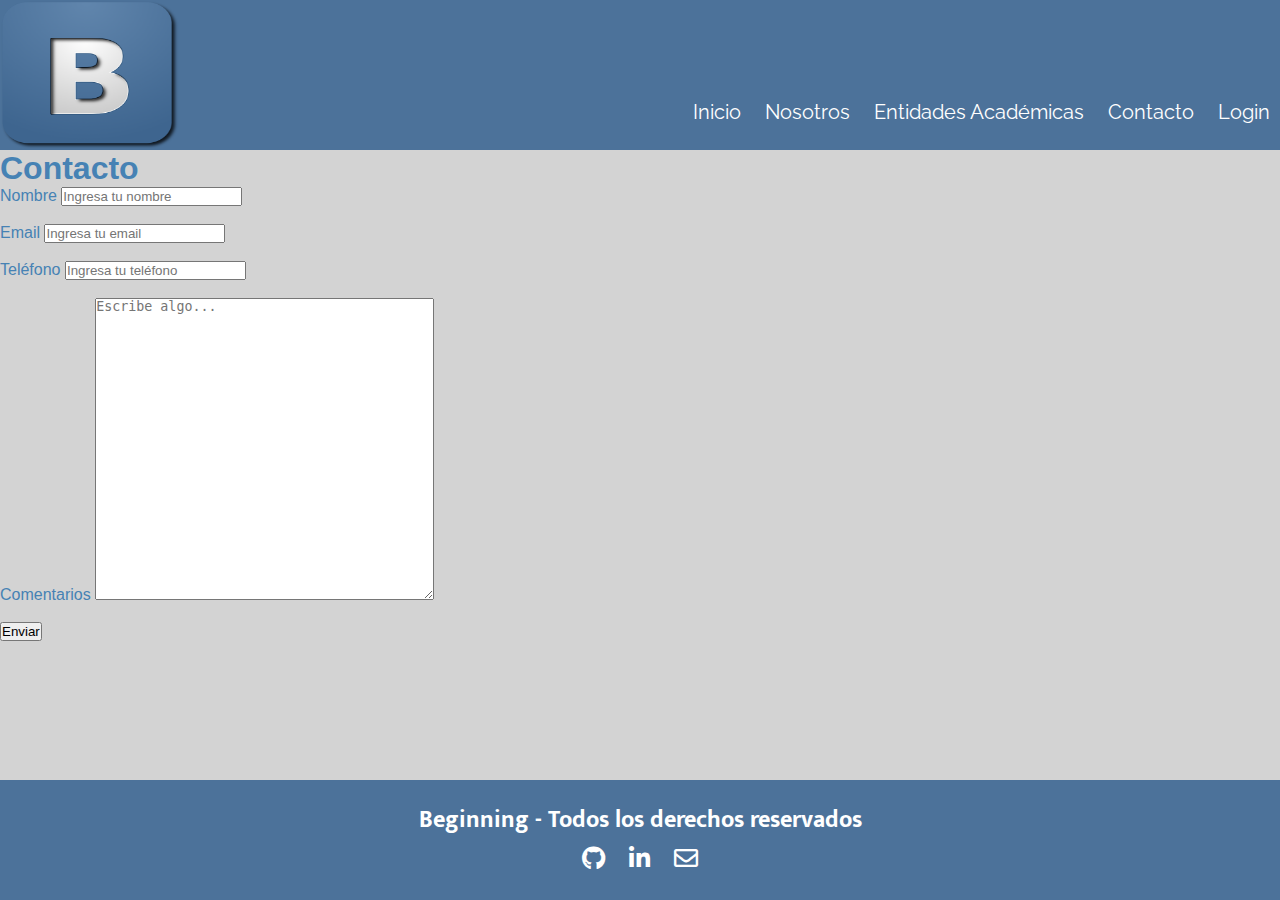
==== pages/contacto.html @ 7b71859d "proyecto eze" ====
<!DOCTYPE html>
<html lang="es">
<head>
    <meta charset="UTF-8">
    <meta name="viewport" content="width=device-width, initial-scale=1.0">
    <!--Link Font Awesome-->
    <link rel="stylesheet" href="https://cdnjs.cloudflare.com/ajax/libs/font-awesome/5.15.4/css/all.min.css" /> 
    <link rel="stylesheet"  href="../css/estilos.css">
    <link rel="shortcut icon" href="../multimedia/logo.png" type="image/x-icon">  
    <title>Contacto</title>
</head>
<body>
    <header>
        <nav class="navbar navbar-expand-lg bg-body-tertiary">  
          <div class="container-fluid">
        
            <div class="collapse navbar-collapse" id="navbarNavAltMarkup">
                <img class="logo" src="../multimedia/logo.png" alt="logo" />
              <div class="navbar-nav">
                
                <a class="nav-link active" aria-current="page" href="../index.html">Inicio</a>
                <a class="nav-link active" aria-current="page" href="nosotros.html">Nosotros</a>
                <a class="nav-link" href="entidadesacademicas.html">Entidades Académicas</a>
                <a class="nav-link" href="contacto.html">Contacto</a>
                <a class="nav-link" href="login.html">Login</a>
              </div>
            </div>
          </div>
        </nav>
        </header>  
    <main>
        <div class="call">
            <h1>Contacto</h1>
            <form action="enviar.php" method="post" enctype="text/plain">
                <label for="">Nombre</label>
                <input type="text" required placeholder="Ingresa tu nombre"> <br><br>
                <label for="">Email</label>
                <input type="text" required placeholder="Ingresa tu email"> <br> <br>        
                <label for="">Teléfono</label>
                <input type="text" required placeholder="Ingresa tu teléfono"> <br><br>
                <label for="">Comentarios</label>
                <textarea name="areadetexto" id="" cols="40"    rows="20" placeholder="Escribe algo..."></textarea><br><br>
                <input type="submit" value="Enviar">
            </form>
        </div>
    </main>
    <footer>
        <h2>Beginning - Todos los derechos reservados</h2>
        <div class="footer-icons">
          <a href="https://github.com/" target="_blank"><i class="fab fa-github"></i></a>  
          <a href="https://www.linkedin.com/home" target="_blank"><i class="fab fa-linkedin-in"></i></a>
          <a href="https://gmail.com/" target="_blank"><i class="far fa-envelope"></i></a>
        </div>
    </footer>

  <!--Link de Bootstrap-->
    <script
    src="https://cdn.jsdelivr.net/npm/@popperjs/core@2.11.6/dist/umd/popper.min.js"
    integrity="sha384-oBqDVmMz9ATKxIep9tiCxS/Z9fNfEXiDAYTujMAeBAsjFuCZSmKbSSUnQlmh/jp3"
    crossorigin="anonymous"
  ></script>
  <script
    src="https://cdn.jsdelivr.net/npm/bootstrap@5.3.0-alpha1/dist/js/bootstrap.min.js"
    integrity="sha384-mQ93GR66B00ZXjt0YO5KlohRA5SY2XofN4zfuZxLkoj1gXtW8ANNCe9d5Y3eG5eD"
    crossorigin="anonymous"
  ></script>
</body>
</html>
---- css/estilos.css ----
/*Fuentes*/

@import url("https://fonts.googleapis.com/css2?family=Cinzel:wght@400;700&family=Quicksand:wght@300;400;500;600;700&family=Raleway:ital,wght@0,100;0,200;0,300;1,100;1,200;1,300&display=swap");
@import url("https://fonts.googleapis.com/css2?family=Cinzel:wght@400;700&family=Mukta:wght@200;300;400;500;600&family=Quicksand:wght@300;400;500;600;700&display=swap");
@import url("https://fonts.googleapis.com/css2?family=Cinzel:wght@400;700&family=Crimson+Text:ital,wght@0,400;0,600;0,700;1,400;1,600&family=Mukta:wght@200;300;400;500;600&family=Quicksand:wght@300;400;500;600;700&display=swap");

* {
  margin: 0;
  padding: 0;
}

body {
  background-color: lightgrey;
  display: flex;
  flex-direction: column;
  min-height: 100vh;
}

main {
    flex: 1; 
  }

/*Estilos Header y Nav*/

header {
  height: 150px;
  width: 100%;
  background-size: cover;
  background-color: #4c729a;
}

header .logo {
  width: 180px;
  height: 150px;
}

header .navbar-toggler {
  background-color: white;
}

header .navbar-toggler-icon {
  background-color: white;
}

header .nav-link {
  display: inline;
  margin-right: 20px;
  font-family: "Raleway", sans-serif;
  color: white;
  font-size: 20px;
}

header .navbar-collapse {
  display: flex;
  justify-content: space-between;
  background-color: #4c729a;
}

header .navbar-nav .nav-link {
  text-decoration: none;
  margin: 0 10px;
}

header .navbar-nav {
  margin-left: auto;
  margin-top: 100px;
}

/*Estilos título y párrafo principal*/

.call {
  color: steelblue;
  font-family: sans-serif;
  float: none;
}

.titulo-principal {
  font-size: 38;
  padding-top: 50px;
  padding-bottom: 30px;
  text-align: center;
  font-family: "Mukta", sans-serif;
  font-size: 40px;
}

.parrafo-principal {
  padding: 30px;
  text-align: center;
  margin-left: 50px;
  margin-right: 50px;
  margin-bottom: 20px;
  font-family: "Crimson Text", serif;
  font-size: 20px;
}

/*Estilos Video*/

.container-video {
  display: flex;
  justify-content: center;
  align-items: center;
  height: 100%;
  width: 100%;
  margin: 5% auto 10% auto;
}
.video-container video {
  max-width: 100%;
  max-height: 100%;
}

/*Estilos Footer*/

footer {
  background-color: #4c729a;
  color: #fff;
  padding: 20px 0;
  text-align: center;
  font-family: "Mukta", sans-serif;
  position: relative;
  bottom: 0;
  width: 100%;
}

.footer-icons a {
  color: #fff;
  font-size: 24px;
  margin: 0 10px;
  text-decoration: none;
}

/* Estilos Nosotros*/

.container-nosotros {
  display: grid;
  grid-template-columns: repeat(3, 1fr);
  gap: 20px;
  justify-items: center;
  align-items: center;
  margin: 10px auto 100px;
}

.card {
  width: 18rem;
  border: 1px solid #ccc;
  border-radius: 8px;
  overflow: hidden;
  transition: transform 0.3s ease-in-out;
}

.card:hover {
  transform: scale(1.05);
}

.card-img-top {
  width: 100%;
  height: 100%;
  object-fit: cover;
  margin: 0 auto;
}
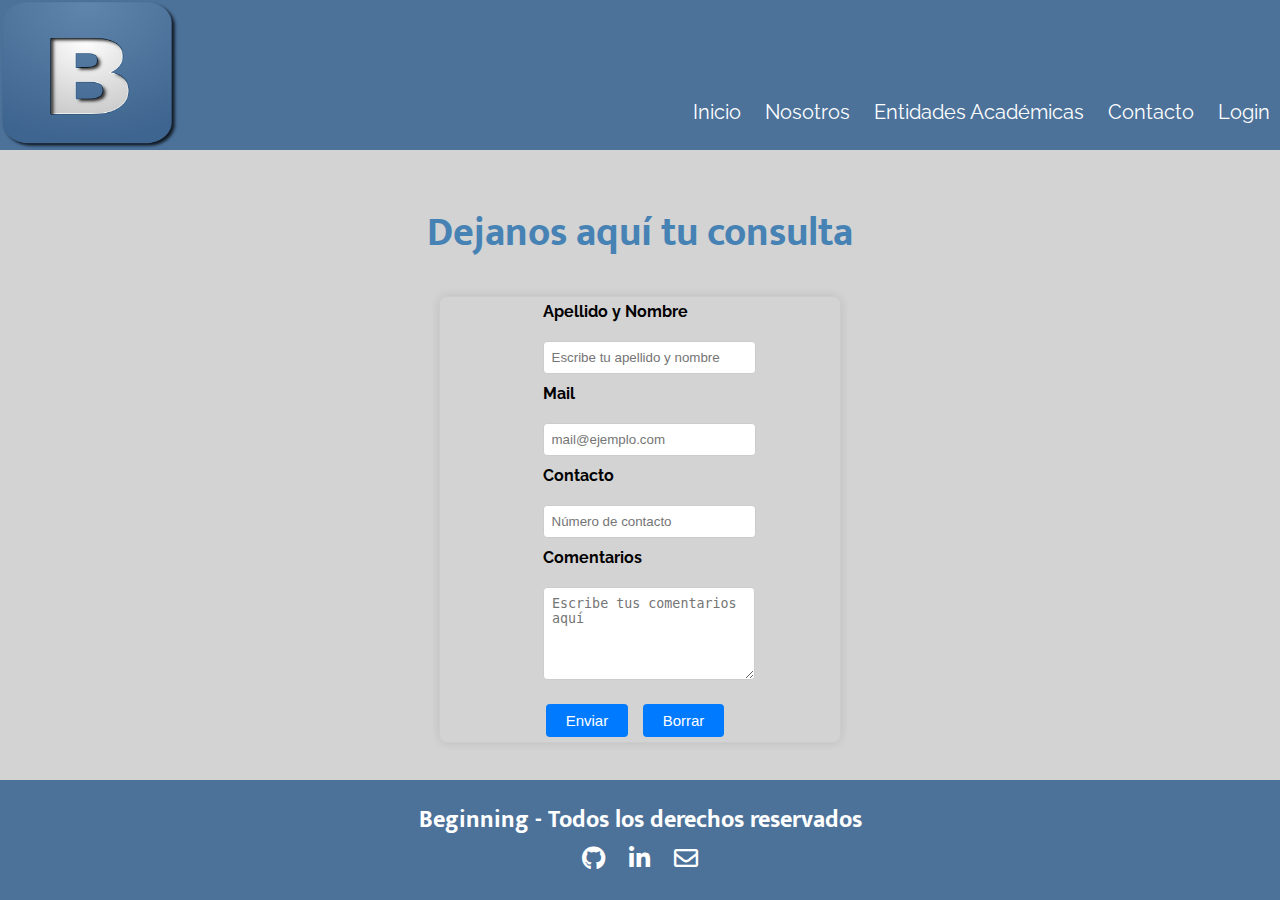
==== commit 32ddb7aa: "HTML entidades, contacto y login completos. Agregue CSS de cada uno de los HTML y responsive" ====
--- a/pages/contacto.html
+++ b/pages/contacto.html
@@ -10,6 +10,7 @@
     <title>Contacto</title>
 </head>
 <body>
+    <!--Header-->
     <header>
         <nav class="navbar navbar-expand-lg bg-body-tertiary">  
           <div class="container-fluid">
@@ -30,20 +31,34 @@
         </header>  
     <main>
         <div class="call">
-            <h1>Contacto</h1>
-            <form action="enviar.php" method="post" enctype="text/plain">
-                <label for="">Nombre</label>
-                <input type="text" required placeholder="Ingresa tu nombre"> <br><br>
-                <label for="">Email</label>
-                <input type="text" required placeholder="Ingresa tu email"> <br> <br>        
-                <label for="">Teléfono</label>
-                <input type="text" required placeholder="Ingresa tu teléfono"> <br><br>
-                <label for="">Comentarios</label>
-                <textarea name="areadetexto" id="" cols="40"    rows="20" placeholder="Escribe algo..."></textarea><br><br>
-                <input type="submit" value="Enviar">
-            </form>
-        </div>
+            <!--Titulo principal-->
+             <h1 class="titulo-principal">Dejanos aquí tu consulta</h1> 
+        </div>       
+        <!--Formulario-->
+        <form class="container-formulario">
+            <div class="mb-3">
+                <label for="inputName" class="form-label">Apellido y Nombre</label>
+                <input type="text" class="form-control" id="inputName" placeholder="Escribe tu apellido y nombre">
+                </div>
+                <div class="mb-3">
+                <label for="inputEmail" class="form-label">Mail</label>
+                <input type="email" class="form-control" id="inputEmail" placeholder="mail@ejemplo.com">
+                </div>
+                <div class="mb-3">
+                <label for="inputContact" class="form-label">Contacto</label>
+                <input type="text" class="form-control" id="inputContact" placeholder="Número de contacto">
+                </div>
+                <div class="mb-3">
+                <label for="inputComments" class="form-label">Comentarios</label>
+                <textarea class="form-control" id="inputComments" rows="5" placeholder="Escribe tus comentarios aquí"></textarea>
+                </div>
+                <div class="mb-3">
+                <button type="submit" class="btn ">Enviar</button>
+                <button type="reset" class="btn ">Borrar</button>
+            </div>
+        </form>
     </main>
+    <!--Footer-->
     <footer>
         <h2>Beginning - Todos los derechos reservados</h2>
         <div class="footer-icons">
--- a/css/estilos.css
+++ b/css/estilos.css
@@ -17,8 +17,8 @@
 }
 
 main {
-    flex: 1; 
-  }
+  flex: 1;
+}
 
 /*Estilos Header y Nav*/
 
@@ -66,6 +66,40 @@
   margin-top: 100px;
 }
 
+/*Responsive*/
+
+/* Estilos para celular */
+@media (max-width: 767px) {
+  header {
+    height: 100px;
+  }
+  header .logo {
+    width: 120px;
+    height: 100px;
+  }
+  header .nav-link {
+    font-size: 16px;
+    margin-right: 10px;
+  }
+  header .navbar-nav {
+    margin-top: 20px;
+  }
+}
+/* Estilos para tablet */
+@media (min-width: 768px) and (max-width: 1023px) {
+  header {
+    height: 120px;
+  }
+  header .logo {
+    width: 150px;
+    height: 120px;
+  }
+  header .nav-link {
+    font-size: 18px;
+    margin-right: 15px;
+  }
+}
+
 /*Estilos título y párrafo principal*/
 
 .call {
@@ -93,6 +127,28 @@
   font-size: 20px;
 }
 
+/*Responsive*/
+/* Estilos para celular */
+@media (max-width: 767px) {
+  .titulo-principal {
+    font-size: 30px;
+    padding: 30px 0 20px;
+  }
+  .parrafo-principal {
+    margin: 0 10px 10px;
+  }
+}
+/* Estilos para tablet */
+@media (min-width: 768px) and (max-width: 1023px) {
+  .titulo-principal {
+    font-size: 35px;
+    padding: 40px 0 25px;
+  }
+  .parrafo-principal {
+    margin: 0 30px 15px;
+  }
+}
+
 /*Estilos Video*/
 
 .container-video {
@@ -106,6 +162,26 @@
 .video-container video {
   max-width: 100%;
   max-height: 100%;
+}
+
+/*Responsive*/
+/* Estilos para celular */
+@media (max-width: 767px) {
+  .container-video {
+    width: 90%;
+  }
+}
+/* Estilos para tablet */
+@media (min-width: 768px) and (max-width: 1023px) {
+  .container-video {
+    width: 80%;
+  }
+}
+/* Estilos para computadora */
+@media (min-width: 1024px) {
+  .container-video {
+    width: 70%;
+  }
 }
 
 /*Estilos Footer*/
@@ -126,6 +202,16 @@
   font-size: 24px;
   margin: 0 10px;
   text-decoration: none;
+}
+
+/*Responsive*/
+
+/* Estilos para celular */
+@media (max-width: 767px) {
+  .footer-icons a {
+    font-size: 18px;
+    margin: 0 5px;
+  }
 }
 
 /* Estilos Nosotros*/
@@ -158,3 +244,225 @@
   margin: 0 auto;
 }
 
+/*Responsive*/
+/* Estilos para celular */
+@media (max-width: 767px) {
+  .container-nosotros {
+    grid-template-columns: 1fr;
+    gap: 10px;
+    margin-bottom: 50px;
+  }
+  .card {
+    width: 100%;
+  }
+}
+
+/*Estilos Entidades Academicas*/
+
+.container-entidades {
+  display: grid;
+  grid-template-columns: repeat(3, 1fr);
+  gap: 20px;
+  justify-items: center;
+  align-items: center;
+  margin: 10px auto 100px;
+}
+
+.card {
+  width: 300px;
+  border: 1px solid #ccc;
+  border-radius: 8px;
+  overflow: hidden;
+  transition: transform 0.3s ease-in-out;
+}
+
+.card:hover {
+  transform: scale(1.05);
+}
+
+.card-img-top {
+  width: 100%;
+  height: 100%;
+  object-fit: cover;
+}
+
+.card-body {
+  padding: 20px;
+  text-align: center;
+  background-color: #0056b3;
+}
+
+.card-text {
+  font-size: 16px;
+  margin-bottom: 10px;
+  font-family: "Raleway", sans-serif;
+  color: white;
+}
+
+.btn {
+  display: inline-block;
+  padding: 8px 16px;
+  margin-top: 10px;
+  font-size: 14px;
+  text-align: center;
+  text-decoration: none;
+  color: #007bff;
+  background-color: white;
+  border: none;
+  border-radius: 4px;
+  cursor: pointer;
+  transition: background-color 0.3s ease;
+}
+
+.btn:hover {
+  background-color: #007bff;
+  color: white;
+}
+
+/*Responsive*/
+/* Estilos para celular */
+@media (max-width: 767px) {
+  .container-entidades {
+    grid-template-columns: 1fr;
+    gap: 10px;
+    margin-bottom: 50px;
+  }
+  .card {
+    width: 100%;
+  }
+}
+
+/*Estilos Contacto*/
+
+.container-formulario {
+  border: 1px solid #ccc;
+  border-radius: 8px;
+  box-shadow: 0 0 10px rgba(0, 0, 0, 0.1);
+  max-width: 400px;
+  margin: 0 auto;
+  display: flex;
+  flex-direction: column;
+}
+.mb-3 {
+  max-width: 400px;
+  margin: 0 auto;
+  font-family: Arial, sans-serif;
+  padding: 5px;
+}
+.form-label {
+  margin-bottom: 20px;
+  font-family: "Raleway", sans-serif;
+  font-weight: bold;
+}
+label {
+  display: block;
+  margin-bottom: 5px;
+}
+.form-control {
+  width: 100%;
+  padding: 8px;
+  border-radius: 4px;
+  border: 1px solid #ccc;
+  transition: border-color 0.3s ease-in-out;
+}
+.form-control:focus {
+  border-color: #333333;
+  outline: none;
+}
+.container-formulario .btn-group {
+  display: flex;
+  justify-content: flex-end;
+  margin-top: 10px;
+}
+
+.btn {
+  padding: 8px 20px;
+  margin-right: 10px;
+  border-radius: 4px;
+  font-family: "Lato", sans-serif;
+  background-color: #007bff;
+  color: white;
+  font-size: 15px;
+  cursor: pointer;
+}
+
+/*Responsive*/
+/*Estilos para celular*/
+@media (max-width: 767px) {
+  .container-formulario {
+    max-width: 100%;
+  }
+}
+
+/*Estilos Login*/
+
+.container-login {
+  display: flex;
+  justify-content: center;
+  align-items: center;
+  height: 100vh;
+  background-color: #f4f4f4;
+}
+
+.login-form {
+  background-color: #fff;
+  padding: 20px;
+  border-radius: 8px;
+  box-shadow: 0 0 20px rgba(0, 0, 0, 0.1);
+  text-align: center;
+  max-width: 350px;
+  width: 100%;
+}
+
+.login-form input[type="text"],
+.login-form input[type="password"] {
+  width: calc(100% - 22px);
+  padding: 10px;
+  margin-bottom: 20px;
+  border-radius: 4px;
+  border: 1px solid #ccc;
+  font-family: "Crimson Text", serif;
+  font-size: 15px;
+}
+
+.login-form h1 {
+  font-size: 28px;
+  margin-bottom: 20px;
+  color: steelblue;
+  font-family: sans-serif;
+}
+
+.btn-login{
+    padding: 8px 20px;
+    margin-right: 10px;
+    border-radius: 4px;
+    font-family: "Lato", sans-serif;
+    background-color: #007bff;
+    color: white;
+    font-size: 15px;
+    cursor: pointer;
+}
+
+.login-form .extra-links {
+  margin-top: 20px;
+  font-size: 14px;
+  color: #888;
+  text-align: center;
+}
+
+.login-form .extra-links a {
+  color: #007bff;
+  text-decoration: none;
+  margin-left: 5px;
+  font-family: "Crimson Text", serif;
+  font-size: 15px;
+}
+
+/*Responsive*/
+/*Estilos para celular*/
+
+@media (max-width: 767px) {
+  .call {
+    max-width: 100%;
+  }
+}
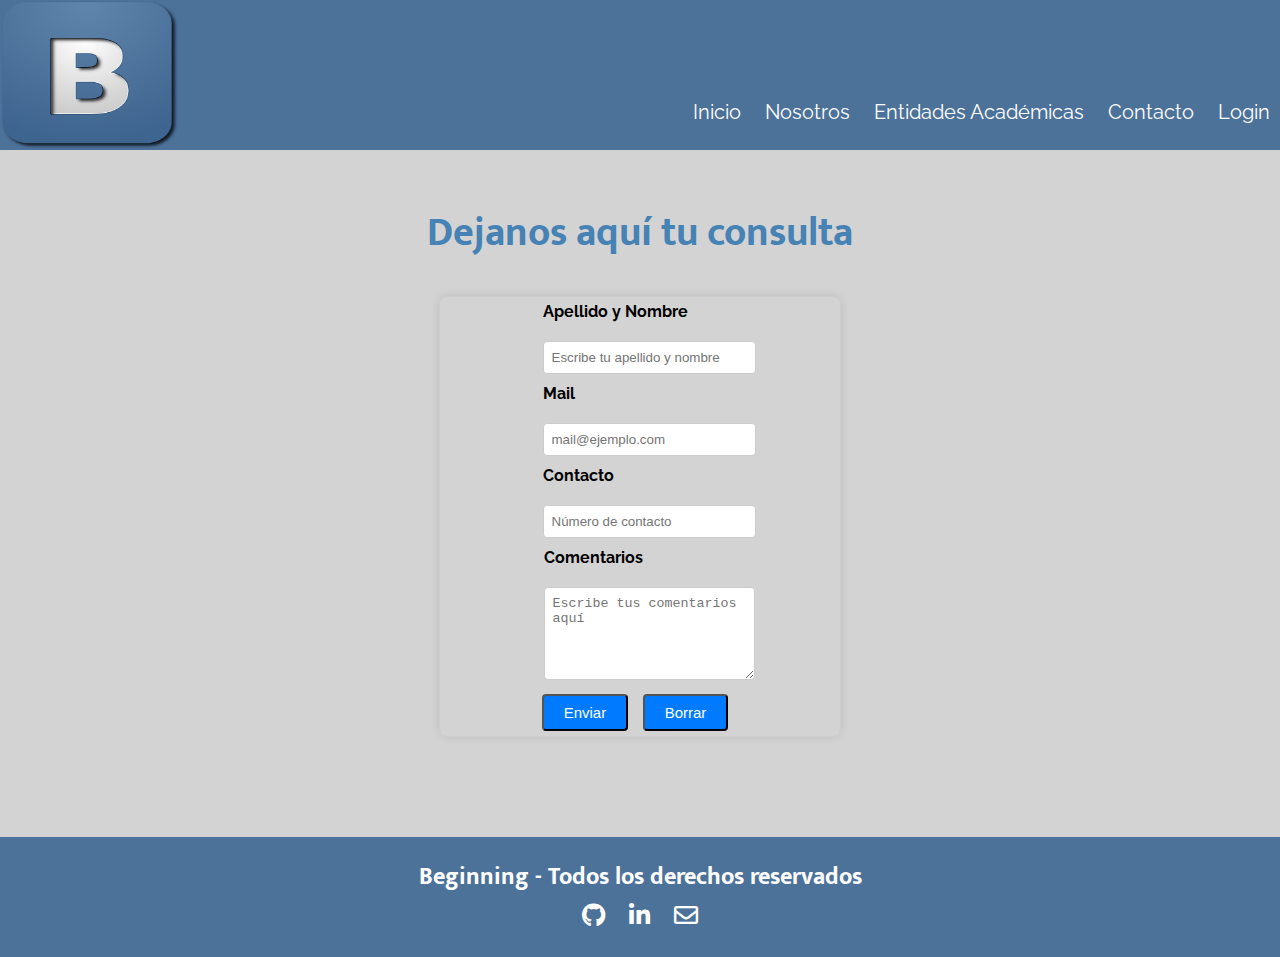
==== commit 397dc11a: "sass" ====
--- a/pages/contacto.html
+++ b/pages/contacto.html
@@ -5,8 +5,11 @@
     <meta name="viewport" content="width=device-width, initial-scale=1.0">
     <!--Link Font Awesome-->
     <link rel="stylesheet" href="https://cdnjs.cloudflare.com/ajax/libs/font-awesome/5.15.4/css/all.min.css" /> 
-    <link rel="stylesheet"  href="../css/estilos.css">
+    <link rel="stylesheet" href="../css/style.css" />
     <link rel="shortcut icon" href="../multimedia/logo.png" type="image/x-icon">  
+     <!--Link Bootstrap-->
+  <link href="https://cdn.jsdelivr.net/npm/bootstrap@5.3.0-alpha1/dist/css/bootstrap.min.css" rel="stylesheet" integrity="sha384-KyZXEAg3QhqLMpG8r+Knujsl5+zJ3awMfo5z2kayef+tO7I5ktDkhepd2jcLMb0W" crossorigin="anonymous">
+
     <title>Contacto</title>
 </head>
 <body>
@@ -62,7 +65,7 @@
     <footer>
         <h2>Beginning - Todos los derechos reservados</h2>
         <div class="footer-icons">
-          <a href="https://github.com/" target="_blank"><i class="fab fa-github"></i></a>  
+          <a href="https://github.com/ezemnunez" target="_blank"><i class="fab fa-github"></i></a>  
           <a href="https://www.linkedin.com/home" target="_blank"><i class="fab fa-linkedin-in"></i></a>
           <a href="https://gmail.com/" target="_blank"><i class="far fa-envelope"></i></a>
         </div>
--- a/css/style.css
+++ b/css/style.css
@@ -0,0 +1,425 @@
+@charset "UTF-8";
+/*Variables Colores*/
+/*Fuentes*/
+@import url("https://fonts.googleapis.com/css2?family=Cinzel:wght@400;700&family=Quicksand:wght@300;400;500;600;700&family=Raleway:ital,wght@0,100;0,200;0,300;1,100;1,200;1,300&display=swap");
+@import url("https://fonts.googleapis.com/css2?family=Cinzel:wght@400;700&family=Mukta:wght@200;300;400;500;600&family=Quicksand:wght@300;400;500;600;700&display=swap");
+@import url("https://fonts.googleapis.com/css2?family=Cinzel:wght@400;700&family=Crimson+Text:ital,wght@0,400;0,600;0,700;1,400;1,600&family=Mukta:wght@200;300;400;500;600&family=Quicksand:wght@300;400;500;600;700&display=swap");
+* {
+  margin: 0;
+  padding: 0;
+}
+
+body {
+  background-color: lightgrey;
+  display: flex;
+  flex-direction: column;
+  min-height: 100vh;
+  /*RESPONSIVE*/
+  /*Header y Navegador*/
+  /* Estilos para celular */
+  /* Estilos para tablet */
+  /*Titulo y párrafo principal*/
+  /* Estilos para celular */
+  /* Estilos para tablet */
+  /*Video Principal*/
+  /* Estilos para celular */
+  /* Estilos para tablet */
+  /* Estilos para computadora */
+  /*Footer*/
+  /* Estilos para celular */
+  /*HTML Nosotros*/
+  /* Estilos para celular */
+  /* Estilos para tablet */
+  /*HTML Entidades Académicas*/
+  /* Estilos para celular */
+  /* Estilos para tablet */
+  /*HTML Contacto*/
+  /*Estilos para celular*/
+  /* HTML Login*/
+  /*Estilos para celular*/
+}
+body header {
+  height: 150px;
+  width: 100%;
+  background-size: cover;
+  background-color: #4c729a;
+}
+body header .logo {
+  width: 180px;
+  height: 150px;
+}
+body header .navbar-toggler,
+body header .navbar-toggler-icon {
+  background-color: white;
+}
+body header .nav-link {
+  display: inline;
+  margin-right: 20px;
+  font-family: "Raleway", sans-serif;
+  color: white;
+  font-size: 20px;
+}
+body header .navbar-collapse {
+  display: flex;
+  justify-content: space-between;
+  background-color: #4c729a;
+}
+body header .navbar-collapse .navbar-nav .nav-link {
+  text-decoration: none;
+  margin: 0 10px;
+}
+body header .navbar-nav {
+  margin-left: auto;
+  margin-top: 100px;
+}
+body .call {
+  color: #4682b4;
+  font-family: sans-serif;
+  float: none;
+}
+body .titulo-principal {
+  font-size: 38px;
+  padding-top: 50px;
+  padding-bottom: 30px;
+  text-align: center;
+  font-family: "Mukta", sans-serif;
+  font-size: 40px;
+}
+body .parrafo-principal {
+  padding: 30px;
+  text-align: center;
+  margin-left: 50px;
+  margin-right: 50px;
+  margin-bottom: 20px;
+  font-family: "Crimson Text", serif;
+  font-size: 20px;
+}
+body .container-video {
+  display: flex;
+  justify-content: center;
+  align-items: center;
+  height: 100%;
+  width: 100%;
+  margin: 5% auto 10% auto;
+}
+body .container-video .video-container video {
+  max-width: 100%;
+  max-height: 100%;
+}
+body footer {
+  background-color: #4c729a;
+  color: #fff;
+  padding: 20px 0;
+  text-align: center;
+  font-family: "Mukta", sans-serif;
+  position: relative;
+  bottom: 0;
+  width: 100%;
+}
+body footer .footer-icons a {
+  color: #fff;
+  font-size: 24px;
+  margin: 0 10px;
+  text-decoration: none;
+}
+body .container-nosotros,
+body .container-entidades {
+  display: grid;
+  grid-template-columns: repeat(3, 1fr);
+  gap: 20px;
+  justify-items: center;
+  align-items: center;
+  margin: 10px auto 100px;
+}
+body .container-nosotros .card,
+body .container-entidades .card {
+  width: 18rem;
+  border: 1px solid #ccc;
+  border-radius: 8px;
+  overflow: hidden;
+  transition: transform 0.3s ease-in-out;
+}
+body .container-nosotros .card:hover,
+body .container-entidades .card:hover {
+  transform: scale(1.05);
+}
+body .container-nosotros .card .card-img-top,
+body .container-entidades .card .card-img-top {
+  width: 100%;
+  height: 100%;
+  -o-object-fit: cover;
+     object-fit: cover;
+  margin: 0 auto;
+}
+body .container-entidades {
+  display: grid;
+  grid-template-columns: repeat(3, 1fr);
+  gap: 20px;
+  justify-items: center;
+  align-items: center;
+  margin: 10px auto 100px;
+}
+body .container-entidades .card {
+  width: 300px;
+  border: 1px solid #ccc;
+  border-radius: 8px;
+  overflow: hidden;
+  transition: transform 0.3s ease-in-out;
+}
+body .container-entidades .card:hover {
+  transform: scale(1.05);
+}
+body .container-entidades .card .card-img-top {
+  width: 100%;
+  height: 100%;
+  -o-object-fit: cover;
+     object-fit: cover;
+}
+body .container-entidades .card .card-body {
+  padding: 20px;
+  text-align: center;
+  background-color: #0056b3;
+}
+body .container-entidades .card .card-body .card-text {
+  font-size: 16px;
+  margin-bottom: 10px;
+  font-family: "Raleway", sans-serif;
+  color: white;
+}
+body .container-entidades .card .card-body .btn {
+  display: inline-block;
+  padding: 8px 16px;
+  margin-top: 10px;
+  font-size: 14px;
+  text-align: center;
+  text-decoration: none;
+  color: #007bff;
+  background-color: white;
+  border: none;
+  border-radius: 4px;
+  cursor: pointer;
+  transition: background-color 0.3s ease;
+}
+body .container-entidades .card .card-body .btn:hover {
+  background-color: #007bff;
+  color: white;
+}
+body .container-formulario {
+  border: 1px solid #ccc;
+  border-radius: 8px;
+  box-shadow: 0 0 10px rgba(0, 0, 0, 0.1);
+  max-width: 400px;
+  margin: 0 auto;
+  display: flex;
+  flex-direction: column;
+  margin-bottom: 100px;
+}
+body .container-formulario .mb-3 {
+  max-width: 400px;
+  margin: 0 auto;
+  font-family: Arial, sans-serif;
+  padding: 5px;
+}
+body .container-formulario .form-label {
+  margin-bottom: 20px;
+  font-family: "Raleway", sans-serif;
+  font-weight: bold;
+}
+body .container-formulario label {
+  display: block;
+  margin-bottom: 5px;
+}
+body .container-formulario .form-control {
+  width: 100%;
+  padding: 8px;
+  border-radius: 4px;
+  border: 1px solid #ccc;
+  transition: border-color 0.3s ease-in-out;
+}
+body .container-formulario .form-control:focus {
+  border-color: #333333;
+  outline: none;
+}
+body .container-formulario .btn {
+  padding: 8px 20px;
+  margin-right: 10px;
+  border-radius: 4px;
+  font-family: "Lato", sans-serif;
+  background-color: #007bff;
+  color: white;
+  font-size: 15px;
+  cursor: pointer;
+}
+body .container-login {
+  display: flex;
+  justify-content: center;
+  align-items: center;
+  height: 100vh;
+  background-color: #f4f4f4;
+}
+body .container-login .login-form {
+  background-color: #fff;
+  padding: 20px;
+  border-radius: 8px;
+  box-shadow: 0 0 20px rgba(0, 0, 0, 0.1);
+  text-align: center;
+  max-width: 350px;
+  width: 100%;
+}
+body .container-login .login-form input[type=text],
+body .container-login .login-form input[type=password] {
+  width: calc(100% - 22px);
+  padding: 10px;
+  margin-bottom: 20px;
+  border-radius: 4px;
+  border: 1px solid #ccc;
+  font-family: "Crimson Text", serif;
+  font-size: 15px;
+}
+body .container-login .login-form h1 {
+  font-size: 28px;
+  margin-bottom: 20px;
+  color: steelblue;
+  font-family: sans-serif;
+}
+body .container-login .login-form .btn-login {
+  padding: 8px 20px;
+  margin-right: 10px;
+  border-radius: 4px;
+  font-family: "Lato", sans-serif;
+  background-color: #007bff;
+  color: white;
+  font-size: 15px;
+  cursor: pointer;
+}
+body .container-login .login-form .extra-links {
+  margin-top: 20px;
+  font-size: 14px;
+  color: #888;
+  text-align: center;
+}
+body .container-login .login-form .extra-links a {
+  color: #007bff;
+  text-decoration: none;
+  margin-left: 5px;
+  font-family: "Crimson Text", serif;
+  font-size: 15px;
+}
+@media (max-width: 767px) {
+  body header {
+    height: 100px;
+  }
+  body header .logo {
+    width: 120px;
+    height: 100px;
+  }
+  body header .nav-link {
+    font-size: 16px;
+    margin-right: 10px;
+  }
+  body header .navbar-nav {
+    margin-top: 20px;
+  }
+}
+@media (min-width: 768px) and (max-width: 1023px) {
+  body header {
+    height: 120px;
+  }
+  body header .logo {
+    width: 150px;
+    height: 120px;
+  }
+  body header .nav-link {
+    font-size: 18px;
+    margin-right: 15px;
+  }
+}
+@media (max-width: 767px) {
+  body .titulo-principal {
+    font-size: 30px;
+    padding: 30px 0 20px;
+  }
+  body .parrafo-principal {
+    margin: 0 10px 10px;
+  }
+}
+@media (min-width: 768px) and (max-width: 1023px) {
+  body .titulo-principal {
+    font-size: 35px;
+    padding: 40px 0 25px;
+  }
+  body .parrafo-principal {
+    margin: 0 30px 15px;
+  }
+}
+@media (max-width: 767px) {
+  body .container-video {
+    width: 90%;
+  }
+}
+@media (min-width: 768px) and (max-width: 1023px) {
+  body .container-video {
+    width: 80%;
+  }
+}
+@media (min-width: 1024px) {
+  body .container-video {
+    width: 70%;
+  }
+}
+@media (max-width: 767px) {
+  body .footer-icons a {
+    font-size: 18px;
+    margin: 0 5px;
+  }
+}
+@media (max-width: 767px) {
+  body .container-nosotros {
+    grid-template-columns: repeat(1, 1fr);
+    gap: 10px;
+    margin-bottom: 50px;
+  }
+  body .card {
+    width: 100%;
+  }
+}
+@media (min-width: 768px) and (max-width: 1023px) {
+  body .container-nosotros {
+    grid-template-columns: repeat(2, 1fr);
+    gap: 10px;
+    margin-bottom: 50px;
+  }
+  body .card {
+    width: 100%;
+  }
+}
+@media (max-width: 767px) {
+  body .container-entidades {
+    grid-template-columns: repeat(1, 1fr);
+    gap: 10px;
+    margin-bottom: 50px;
+  }
+  body .card {
+    width: 100%;
+  }
+}
+@media (min-width: 768px) and (max-width: 1023px) {
+  body .container-entidades {
+    grid-template-columns: repeat(2, 1fr);
+    gap: 10px;
+    margin-bottom: 50px;
+  }
+  body .card {
+    width: 100%;
+  }
+}
+@media (max-width: 767px) {
+  body .container-formulario {
+    max-width: 100%;
+  }
+}
+@media (max-width: 767px) {
+  body .call {
+    max-width: 100%;
+  }
+}/*# sourceMappingURL=style.css.map */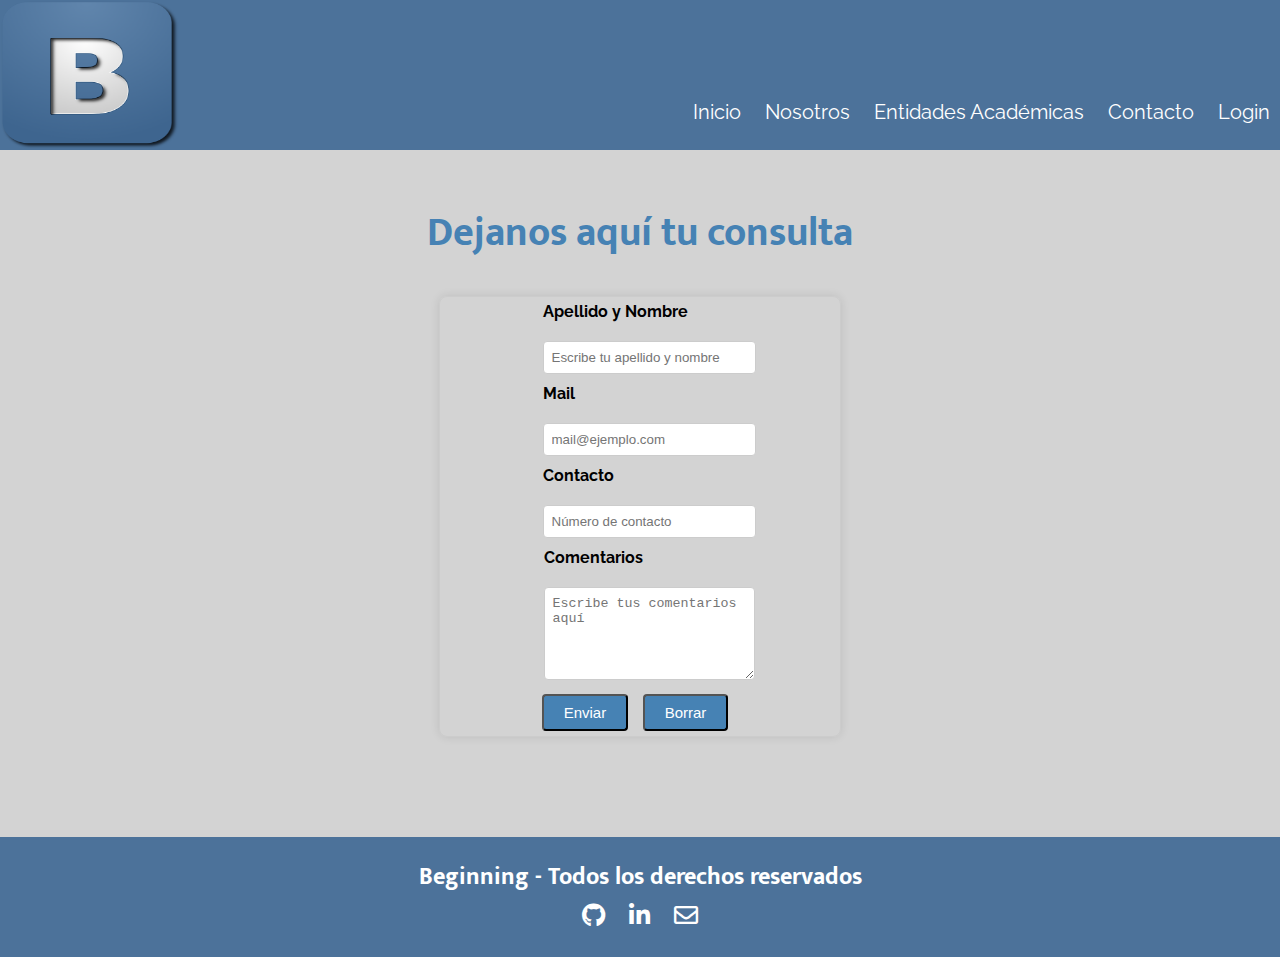
==== commit a695c70f: "Seo" ====
--- a/pages/contacto.html
+++ b/pages/contacto.html
@@ -3,6 +3,14 @@
 <head>
     <meta charset="UTF-8">
     <meta name="viewport" content="width=device-width, initial-scale=1.0">
+    <meta
+    name="description"
+    content="Consultá por tu mejor plan de estudio"
+  />
+  <meta
+    name="keywords"
+    content="Universidades, Beginning, carreras, planes de estudios, promociones"
+  />
     <!--Link Font Awesome-->
     <link rel="stylesheet" href="https://cdnjs.cloudflare.com/ajax/libs/font-awesome/5.15.4/css/all.min.css" /> 
     <link rel="stylesheet" href="../css/style.css" />
--- a/css/style.css
+++ b/css/style.css
@@ -39,8 +39,8 @@
   /*Estilos para celular*/
 }
 body header {
+  width: 100%;
   height: 150px;
-  width: 100%;
   background-size: cover;
   background-color: #4c729a;
 }
@@ -73,7 +73,7 @@
   margin-top: 100px;
 }
 body .call {
-  color: #4682b4;
+  color: #4682B4;
   font-family: sans-serif;
   float: none;
 }
@@ -178,7 +178,7 @@
 body .container-entidades .card .card-body {
   padding: 20px;
   text-align: center;
-  background-color: #0056b3;
+  background-color: #4682B4;
 }
 body .container-entidades .card .card-body .card-text {
   font-size: 16px;
@@ -193,7 +193,7 @@
   font-size: 14px;
   text-align: center;
   text-decoration: none;
-  color: #007bff;
+  color: #4682B4;
   background-color: white;
   border: none;
   border-radius: 4px;
@@ -201,7 +201,7 @@
   transition: background-color 0.3s ease;
 }
 body .container-entidades .card .card-body .btn:hover {
-  background-color: #007bff;
+  background-color: #4682B4;
   color: white;
 }
 body .container-formulario {
@@ -245,7 +245,7 @@
   margin-right: 10px;
   border-radius: 4px;
   font-family: "Lato", sans-serif;
-  background-color: #007bff;
+  background-color: #4682B4;
   color: white;
   font-size: 15px;
   cursor: pointer;
@@ -279,7 +279,7 @@
 body .container-login .login-form h1 {
   font-size: 28px;
   margin-bottom: 20px;
-  color: steelblue;
+  color: #4682B4;
   font-family: sans-serif;
 }
 body .container-login .login-form .btn-login {
@@ -287,7 +287,7 @@
   margin-right: 10px;
   border-radius: 4px;
   font-family: "Lato", sans-serif;
-  background-color: #007bff;
+  background-color: #4682B4;
   color: white;
   font-size: 15px;
   cursor: pointer;
@@ -299,7 +299,7 @@
   text-align: center;
 }
 body .container-login .login-form .extra-links a {
-  color: #007bff;
+  color: #4682B4;
   text-decoration: none;
   margin-left: 5px;
   font-family: "Crimson Text", serif;
